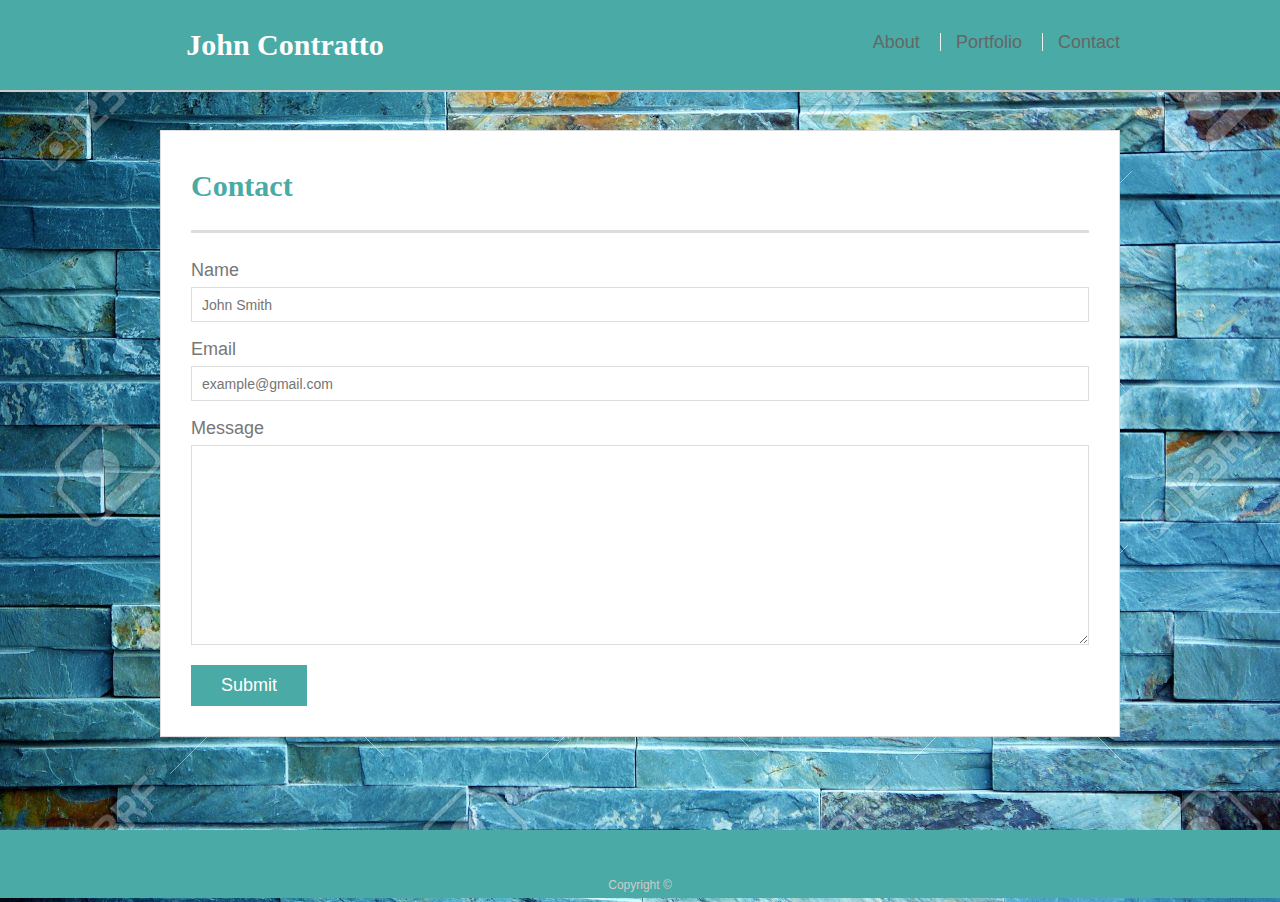
==== contact.html @ 4da60faf "new commit" ====
<!doctype html>
<html lang="en-us">

<head>
  <meta charset="UTF-8">

  <meta name="viewport" content="width=device-width, initial-scale=1">

  <title>Contact | John Contratto</title>
  <link rel="stylesheet" type="text/css" href="CSS/reset.css">
  <link rel="stylesheet" type="text/css" href="CSS/style.css">
</head>

<body>


  <header id="masthead">
    <div class="container">
      <a href="index.html" id="logo">John Contratto</a>
      <nav>
        <a href="index.html">About</a>
        <a href="portfolio.html">Portfolio</a>
        <a href="contact.html">Contact</a>
      </nav>
    </div>
  </header>

  <div id="main-container" class="container">
    <section class="main-section">
      <h1>Contact</h1>

      <form id="contact-form">
        <ul>
          <li>
            <label for="name">Name</label>
            <input type="text" id="name" name="name" placeholder="John Smith" required="required">
          </li>
          <li>
            <label for="email">Email</label>
            <input type="email" id="email" name="email" placeholder="example@gmail.com" required="required">
          </li>
          <li>
            <label for="message">Message</label>
            <textarea id="message" name="message" required="required"></textarea>
          </li>
        </ul>
        <input type="submit">
      </form>

    </section>

  </div>

  <footer>
    <div class="container">
      Copyright &copy;
    </div>
  </footer>
</body>

</html>
---- CSS/style.css ----
body {
    font-family: Arial, "Helvetica Neue", Helvetica, sans-serif;
    font-size: 18px;
    line-height: 34px;
    color: #777;
    background: url("../CSS/images/5819872-stony-wall-seamless-background-see-more-seamless-backgrounds-in-my-portfolio-.jpg");
  }
  
  * {
    box-sizing: border-box;
  }
  
  /* general */
  
  .container {
    width: 100%;
    max-width: 960px;
    margin: 0 auto;
    clear: both;
  }
  
  h1,
  h2,
  h3,
  p {
    margin-bottom: 20px;
  }
  
  p:last-child {
    margin-bottom: 0;
  }
  
  h1,
  h2,
  h3 {
    font-family: Georgia, Times, "Times New Roman", serif;
    font-weight: 700;
    color: #4aaaa5;
  }
  
  h1 {
    padding-bottom: 20px;
    font-size: 30px;
    line-height: 49px;
    border-bottom: 3px solid #ddd;
  }
  
  h2,
  h3 {
    font-size: 22px;
  }
  
  /* header */
  
  #masthead {
    position: fixed;
    z-index: 99;
    width: 100%;
    margin: 0 0 30px;
    overflow: auto;
    color: #fff;
    background: #4aaaa5;
    border-bottom: 2px solid #ccc;
  }
  
  #logo {
    float: left;
    width: 250px;
    height: 90px;
    font-family: Georgia, Times, "Times New Roman", serif;
    font-size: 30px;
    font-weight: 700;
    line-height: 90px;
    color: #fff;
    text-align: center;
    text-decoration: none;
    background: #4aaaa5;
  }
  
  nav {
    float: right;
    margin-top: 25px;
  }
  
  nav a {
    display: inline-block;
    padding-left: 15px;
    margin-left: 15px;
    line-height: 18px;
    color: #999;
    text-decoration: none;
    border-left: 1px solid #efefef;
  }
  
  nav a:first-child {
    border-left: 0 none;
  }
  
  /* footer */
  
  footer {
    padding: 30px 0;
    clear: both;
    font-size: 12px;
    color: #fff;
    color: #ccc;
    text-align: center;
    background: #4aaaa5;
    border-top: 8px solid #4aaaa5;
    height: 50px;
  }
  
  h3, h2 {
    padding-bottom: 20px;
    margin-bottom: 15px;
    line-height: 22px;
    border-bottom: 2px solid #eee;
  }
  
  /* main */
  
  #main-container {
    padding-top: 130px;
    min-height: calc(100vh - 70px);
  }
  
  .main-section {
    float: left;
    width: 100%;
    max-width: 960px;
    padding: 30px;
    margin: 0 0 40px;
    background: #fff;
    border: 1px solid #ddd;
  }
  
  /* portfolio page */
  
  .work {
    position: relative;
    float: left;
    width: 274px;
    margin: 20px 0 25px;
    overflow: auto;
  }
  
  .work:nth-child(even) {
    margin-right: 40px;
  }
  
  .work img {
    width: 100%;
    border: 0 none;
    opacity: 0.8;
  }
  
  .work h3 {
    position: absolute;
    bottom: 20px;
    width: 100%;
    padding: 15px;
    margin-bottom: 0;
    font-weight: 300;
    line-height: 30px;
    color: #fff;
    text-align: center;
    background: #4aaaa5;
    border-bottom: 0;
  }
  
  .auth-image {
    float: left;
    width: 200px;
    height: auto;
    margin-top: 10px;
    margin-right: 25px;
  }
  
  /* contact page */
  
  #contact-form ul {
    margin-bottom: 20px;
  }
  
  #contact-form li {
    margin-bottom: 10px;
  }
  
  label,
  input[type=text],
  input[type=email],
  textarea {
    display: block;
    width: 100%;
  }
  
  input[type=text],
  input[type=email],
  textarea {
    height: 35px;
    padding: 0 10px;
    font-size: 14px;
    border: 1px solid #ddd;
  }
  
  textarea {
    height: 200px;
  }
  
  input[type=submit] {
    padding: 10px 30px;
    font-size: 18px;
    color: #fff;
    cursor: pointer;
    background: #4aaaa5;
    border: 0 none;
  }
  



  a:link {
    text-decoration: none;
    background: transparent;
    color:#666666;
}

a:hover {
    color: #cccccc;
}

a:visited {
    color: #666666;
}

a:active {
    color: #666666;
}


/* need to finish linking, need to get rid of horizontal
  scrolling bar and need to fix image and need to center 
  name when in small size */

@media screen and (max-width: 980px){

    .main-about {
        background: #ffffff;
        border: 1px solid #dddddd;
        padding: 0 20px 0 20px;
        width: 800px;
        height: 450px;
        margin: 80px 20px 80px 80px;
       
    }

    .main-portfolio {
        background: #ffffff;
        border: 1px solid #dddddd;
        padding: 0 20px 0 20px;
        width: 800px;
        height: 750px;
        margin: 80px 10px 80px 10px;
       

    }

    .push {
        height: 150px;
    }

    .main-contact {
        background: #ffffff;
        border: 1px solid #dddddd;
        width: 800px;
        padding: 0 20px 0 20px;
        height: 450px;
        margin: 80px 10px 80px 80px;
      
    }
    #name, 
    
    #email,
    
    #message {
        width: 750px;
    }

    
    #message {
        height: 250px;
    }

} 


@media screen and (max-width: 768px) {
  
    .wrapper {
        width: 760px;
        text-align: center;
        margin: 0 auto;
        height: 50px;
        overflow: hidden;
    }
  
    .main-about {
        background: #ffffff;
        border: 1px solid #dddddd;
        padding: 0 20px 0 20px;
        width: 650px;
        height: 500px;
        margin: 80px 40px;
        
    }
   
    .main-portfolio {
        background: #ffffff;
        border: 1px solid #dddddd;
        padding: 0 20px 0 20px;
        width: 650px;
        height: 750px;
        margin: 80px 40px;
      

    }
   
    .push {
        height: 80px;
    }
 
    .main-contact {
        background: #ffffff;
        border: 1px solid #dddddd;
        padding: 0 20px 0 20px;
        width: 650px;
        height: 450px;
        margin: 80px 40px;
       
    }

     
    #name, 
   
    #email,
   
    #message {
        width: 600px;
    }

    
    #message {
        height: 250px;
    }




}




@media screen and (max-width: 640px) {
  
    header {
        position: static;
    }
    .wrapper {
        width: 638px;
        text-align: center;
        margin: 0 auto;
        height: 125px;
        overflow: hidden;
    }
   
    .main-about {
        background: #ffffff;
        border: 1px solid #dddddd;
        padding: 0 20px 0 20px;
        width: 350px;
        height: 1200px;
        margin: 40px auto 300px auto;
   
    }

    #profile-img { 
        float: none;
        height: 500px;
        width: 300px;
        margin: 20px auto;
        
    }
    .wrapper-2 {
        margin-bottom: 150px;
    }

    #logo { 
        width: 638px;
        display: block;
        
    }

    .mobile-wrap {
        clear: both;
        float: left;
        width: 638px;
        display: block;
        padding: 0 225px 40px 0;
    

    }
    
  
    .main-portfolio {
        background: #ffffff;
        border: 1px solid #dddddd;
        padding: 0 20px 0 20px;
        width: 350px;
        height: 1750px;
        margin: 40px auto 0 auto;
        

    }

   .img-mobile {
       height: 300px;
       width: 300px;
    
   }

   .text-block {
       width: 300px;

   }

   #portfolio-5 {
       clear: both;
       float: left;
   }

   #push-portfolio-mobile { 
       height: 0;
   }


     .push {
        height: 150px;
    }
  
    .main-contact {
        background: #ffffff;
        border: 1px solid #dddddd;
        padding: 0 20px 0 20px;
        width: 350px;
        height: 450px;
        margin: 40px auto 300px auto;
        
    }

     
    #name, 
    
    #email,
    
    #message {
        width: 300px;
    }

    
    #message {
        height: 250px;
    }

}
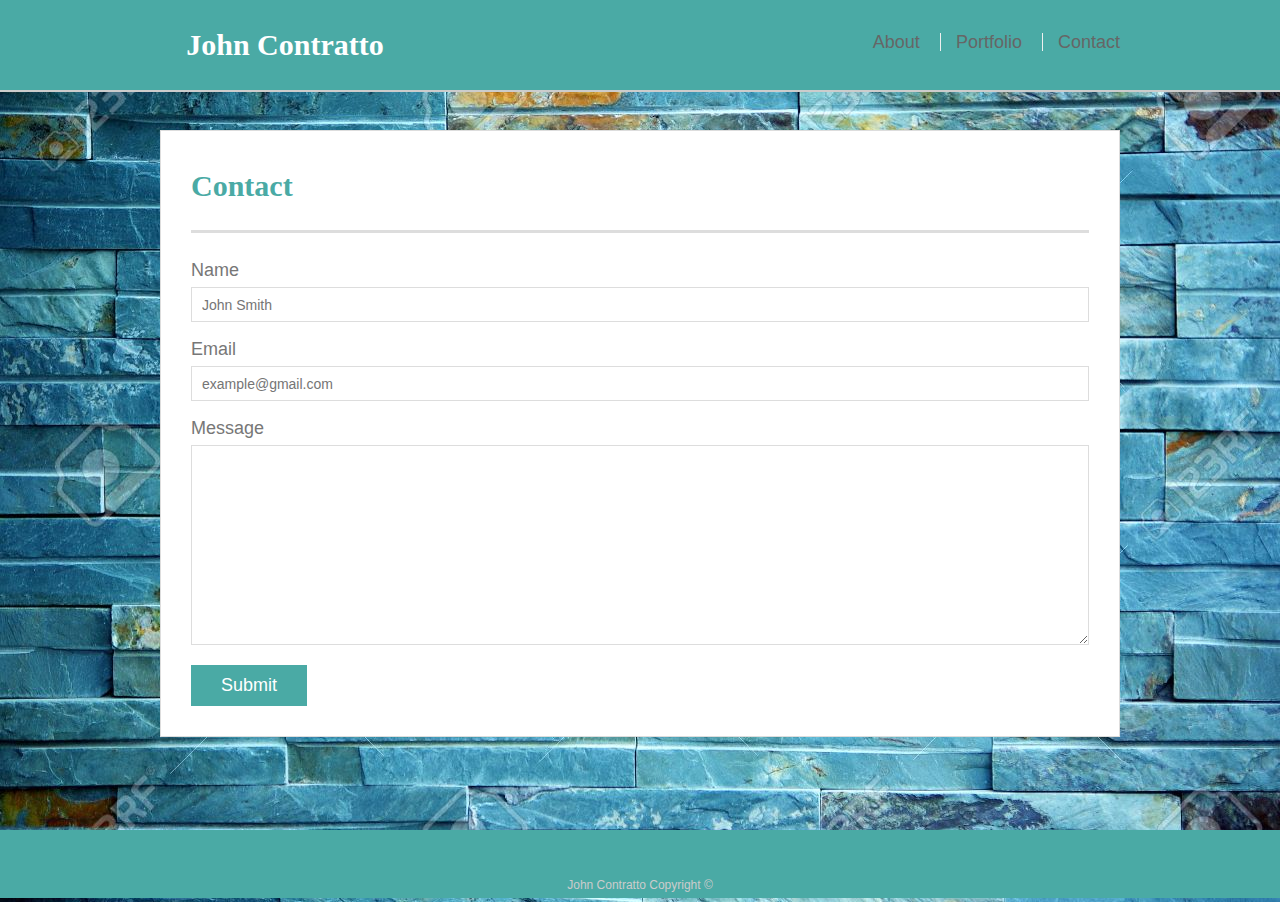
==== commit c16efd0f: "another commit" ====
--- a/contact.html
+++ b/contact.html
@@ -53,7 +53,7 @@
 
   <footer>
     <div class="container">
-      Copyright &copy;
+      John Contratto Copyright &copy;
     </div>
   </footer>
 </body>
--- a/CSS/style.css
+++ b/CSS/style.css
@@ -136,12 +136,16 @@
   
   /* portfolio page */
   
+
   .work {
-    position: relative;
+    position: relative;     
     float: left;
     width: 274px;
-    margin: 20px 0 25px;
+    height:274px;
+    margin: 20px 20px 20px 20px;
     overflow: auto;
+    justify-content: center;
+    display: flex;
   }
   
   .work:nth-child(even) {
@@ -151,7 +155,9 @@
   .work img {
     width: 100%;
     border: 0 none;
-    opacity: 0.8;
+    display: flex;
+    justify-content: center;
+    
   }
   
   .work h3 {
